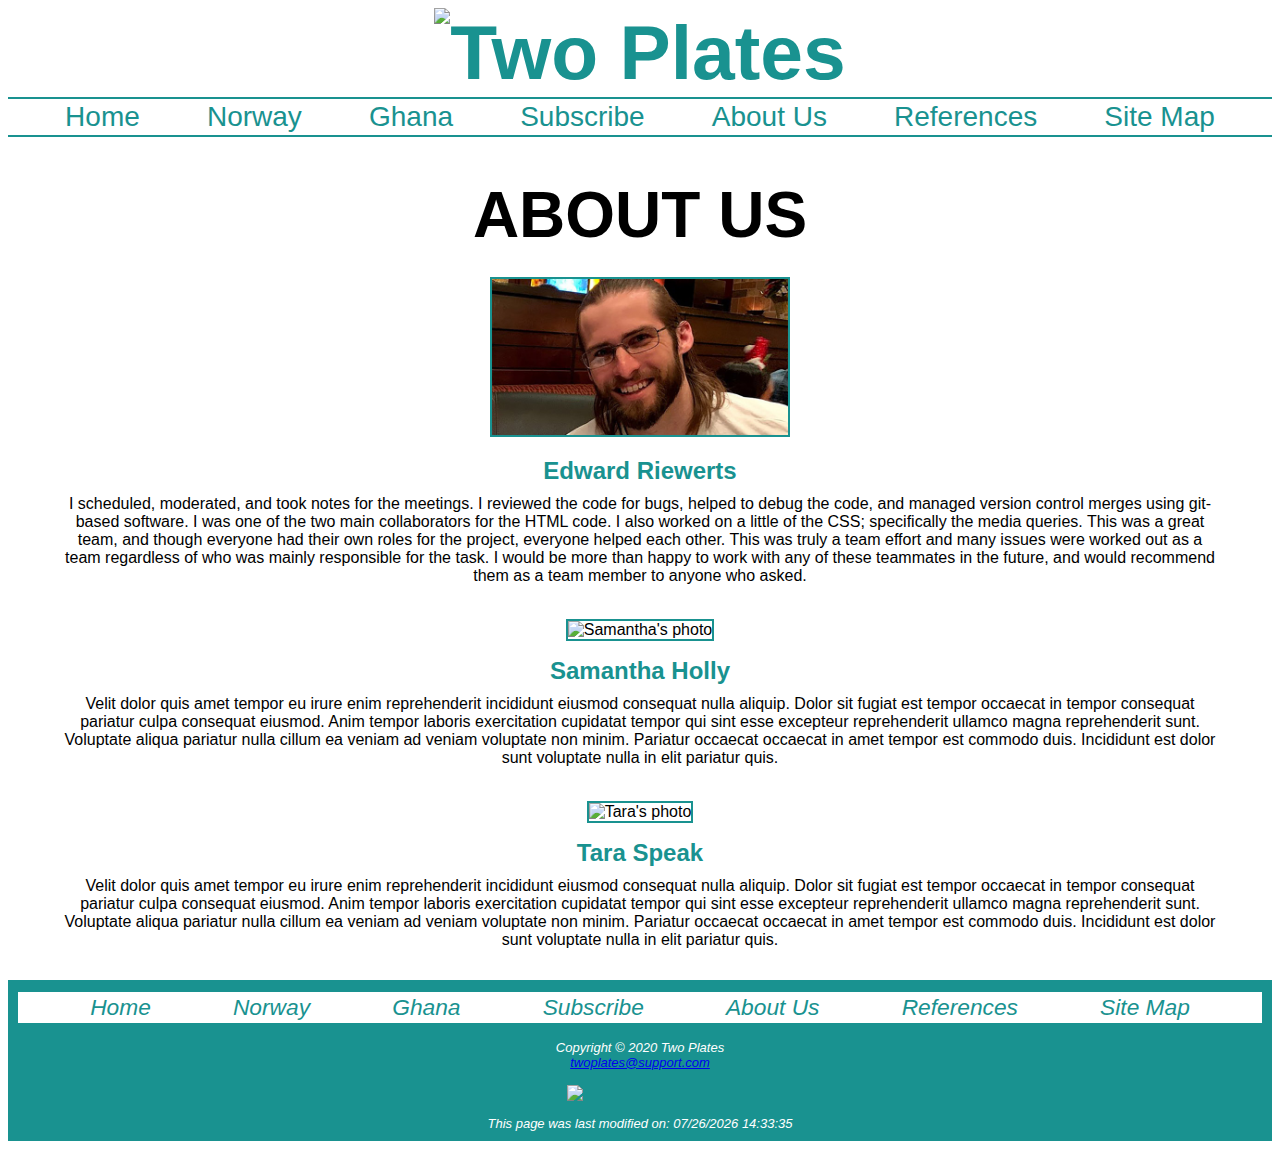
==== about.html @ 6cc6a286 "Added page description comments" ====
<!DOCTYPE html>
<!--
    CIS 251 Site Design Final Project
    Samantha Holly, Tara Speak, Edward Riewerts
    May 8, 2020

    About the Developers
    Filename: about.html
    Supporting files: twoplates.css

-->
<html lang="en">
    <head>
        <title>Two Plates - About</title>
        <link rel="stylesheet" href="twoplates.css">
        <meta charset="UTF-8">
        <meta name="viewport" content="width=device-width, initial-scale=1.0">
        <meta http-equiv="x-ua-compatible" content="ie=edge">
        <meta name="description" content="Two Plates is a online company offering a monthly series of a variety of recipies from Norway and Ghana">
        <meta name="keywords" content="Two Plates, recipies, Norway, Ghana, fish recipies, african cuisine, nordic cuisine">
    </head>
    <body>
         <!-- Title Bar with Alt text formated as a title -->
        <div class="logo">
            <a href="index.html">
                 <img src="images/header.png" alt="Two Plates" style="width: 100%; height: auto;">
            </a>
        </div>
        <!-- Nav Bar -->
        <nav>
            <a href="index.html">Home</a>
            <a href="norway.html">Norway</a>
            <a href="ghana.html">Ghana</a>
            <a href="subscribe.html">Subscribe</a>
            <a href="about.html">About Us</a>
            <a href="references.html">References</a>
            <a href="sitemap.html">Site Map</a>
        </nav>
        
        <main>
            <div id="about">
                <h2>ABOUT US</h2>
                <img src="images/edFace.jpg" alt="Ed's photo" class="about-image" width=300px />
                <dl>
                    <dt>Edward Riewerts</dt>
                    <dd>I scheduled, moderated, and took notes for the meetings. I reviewed the code for bugs, helped to debug the code, and managed version control merges using git-based software.
                        I was one of the two main collaborators for the HTML code. I also worked on a little of the CSS; specifically the media queries. This was a great team, and though everyone had 
                        their own roles for the project, everyone helped each other. This was truly a team effort and many issues were worked out as a team regardless of who was mainly responsible for the task. 
                        I would be more than happy to work with any of these teammates in the future, and would recommend them as a team member to anyone who asked.
                    </dd>
                </dl><br>
                <img src="images/sam.jpg" alt="Samantha's photo" class="about-image" width=300px />
                <dl>
                    <dt>Samantha Holly</dt>
                    <dd>Velit dolor quis amet tempor eu irure enim reprehenderit incididunt eiusmod consequat nulla aliquip. Dolor sit fugiat est tempor occaecat in tempor consequat pariatur culpa consequat eiusmod. Anim tempor laboris exercitation cupidatat tempor qui sint esse excepteur reprehenderit ullamco magna reprehenderit sunt. Voluptate aliqua pariatur nulla cillum ea veniam ad veniam voluptate non minim. Pariatur occaecat occaecat in amet tempor est commodo duis. Incididunt est dolor sunt voluptate nulla in elit pariatur quis.</dd>
                </dl><br>
                <img src="images/tara.jpg" alt="Tara's photo" class="about-image" width=300px />
                <dl>
                    <dt>Tara Speak</dt>
                    <dd>Velit dolor quis amet tempor eu irure enim reprehenderit incididunt eiusmod consequat nulla aliquip. Dolor sit fugiat est tempor occaecat in tempor consequat pariatur culpa consequat eiusmod. Anim tempor laboris exercitation cupidatat tempor qui sint esse excepteur reprehenderit ullamco magna reprehenderit sunt. Voluptate aliqua pariatur nulla cillum ea veniam ad veniam voluptate non minim. Pariatur occaecat occaecat in amet tempor est commodo duis. Incididunt est dolor sunt voluptate nulla in elit pariatur quis.</dd>
                </dl>
            </div>
        </main>

        <footer>
            <nav>
                <a href="index.html">Home</a>
                <a href="norway.html">Norway</a>
                <a href="ghana.html">Ghana</a>
                <a href="subscribe.html">Subscribe</a>
                <a href="about.html">About Us</a>
                <a href="references.html">References</a>
                <a href="sitemap.html">Site Map</a>
            </nav>
            <br>
            Copyright &copy; 2020 Two Plates <br>
            <a href="mailto:twoplates@support.com">twoplates@support.com</a><br>
            <br>
	        <div>
		        <a href="http://jigsaw.w3.org/css-validator/check/referer">
                    <img style="border:0;width:88px;height:31px"
                        src="http://jigsaw.w3.org/css-validator/images/vcss-blue"
                        alt="Valid CSS!" />
                </a>
            </div>
            This page was last modified on: <script>document.write(document.lastModified);</script>
        </footer>
    </body>
</html>
---- twoplates.css ----
/*

  CIS 251 Site Design Final Project
  Samantha Holly, Tara Speak, Edward Riewerts
  May 8, 2020

  Two Plates CSS
  Filename: twoplates.css
  Attached to files: index.html, plates.html, norway.html, ghana.html, subscribe.html, about.html, references.html, sitemap.html, subscribe-content.html
  
*/

/*
Color palete:
#199290 (teal blue main)
#196c92 (second darker blue)
#579219 (green)
#92191b (red)
*/

*	{box-sizing: border-box;
} /*includes padding and border in the total width and height of div tag*/

body  {font-family: Arial, Helvetica, sans-serif;
}

/* Style the navigation bar */
nav {
    overflow: hidden;
    background-color: #fff; /*changed from #199290*/
    display: flex;
    flex-flow: row nowrap;
    justify-content: space-evenly;
    /*added borders*/
    border-top: 2px solid #199290;
    border-bottom: 2px solid #199290;
  }
/* Style the nav links */
nav a {
    float: left;
    display: block;
    color: #199290; /*changed from #fff*/
    text-align: center;
    padding: 2px 10px;
    text-decoration: none;
    font-size: 1.75em; /**/
  }
/* Change color on hover */
nav a:hover {
    background-color: #199290; /*changed from #fff*/
    color: #fff; /*changed from #000*/
  }

main {
  padding: 25px;
}

.directions {
  align-items: center;
}

.logo {
  font-size: 3vw;
  text-align: center;
  font-weight: bold;
}

.subscribe {
  text-align: left;
}

main {
  padding: 15px;
}

.index {
  text-align: center;
}


/* Configure about us section */

#about { 
  text-align: center;
}

.about-image {
  border: 2px solid #199290;
}

dd {
  padding-top: 10px;
  text-align: center;
  margin-inline-end: 40px;
}

dt { 
  color: #199290;
  font-size: 1.5em;
  font-weight: bold;
  text-align: center;
  }


#leftwrapper { 
  width: 85%;
  line-height: 200%;
  float: left;
  width: 50%;
  padding: 1em;
  position: relative;	
}

#rightwrapper { 
  width: 85%;
  line-height: 200%;
  float: right;
  width: 50%;
  padding: 1em;
  position: relative;	
}

/*For index page for subscribe image link*/
#centerwrapper  {
  display: block;
  margin-left: auto;
  margin-right: auto;
  width: 50%;
}

/*For Norway and Ghana pages*/
.countrywrapper {
  display: block;
  margin: auto;
  padding: 10px;
}

.img_float_right{
  border: 5px solid #199290;
  background: rgba(25, 146, 144, 0.1);
  float: right;
  padding: 1em;
}

.img_float_left{
  border: 5px solid #199290;
  background: rgba(25, 146, 144, 0.1);
  float: left;
  padding: 1em;
  margin-right: 30px;
}

.regions {
  display: table;
  clear: both;
  width: 100%; /*To fix the issue with sizing the ghana and norway pictures*/
}

/*Recipe formatting*/

.reciperight  {
  border: 5px solid #199290;
  background: rgba(25, 146, 144, 0.1);
  margin: 30px 15px 30px 570px;
  padding: 0px 10px 0px 10px;
  font-size: larger;
}

.recipeleft {
  border: 5px solid #199290;
  background: rgba(25, 146, 144, 0.1);
  margin:30px 570px 30px 15px;
  padding: 0px 10px 0px 10px;
  font-size: larger;
}

/* Format/Configure photo slideshow */

.slide-container {
  width: 800px;
  height: 500px;
  margin-left: auto;
  margin-right: auto;
  overflow: hidden;
  text-align: center;
}

.image-container {
  width: 4000px;
  height: 500px;
  position: relative;
  transition: left 2s;
  -webkit-transition: left 2s;
  -moz-transition: left 2s;
}

.slider-image {
  float: left;
  margin: 0px;
  padding: 0px;
}

.button-container {
  top: -40px;
  position: relative;
}

.slider-button {
  display: inline-block;
  height: 10px;
  width: 10px;
  border-radius: 5px;
  background-color: #199290;
}

#slider-image-1:target ~ .image-container {
  left: 0px;
}

#slider-image-2:target ~ .image-container {
  left: -800px;
}

#slider-image-3:target ~ .image-container{
  left: -1600px;
}

#slider-image-4:target ~ .image-container{
  left: -2400px;
}

#slider-image-5:target ~ .image-container{
  left: -3200px;
}

.small-text {
  font-size: smaller;
  color: #98989c;
  text-align: center;
  margin: auto;
  position: relative;
}

#past-plates {
  clear: both;
  color: #199290;
  font-size: 2em;
  font-weight: bold;
  text-align: center;

}

#subscribe {
  clear: both;
  padding-bottom: 10px;
  font-size: smaller;
  color: #98989c;
  text-align: center;
  margin: auto;
  position: relative;
}


/*This changes the link appearance on div hyperlinks specifically made for the image page links*/
div a:link, 
div a:visited  {
  text-decoration: none;
  color: #199290;
  font-size: 2em;
  font-weight: bolder;
}

div a:hover {
  text-decoration: underline;
  color: #000;
}

/* Gallery containter for images with labels attached */
div.gallery {
  margin: 5%;
  border: 5px solid #199290;
  background: rgba(25, 146, 144, 0.1);/*Creates a transparent background to the paragraph elements*/
  padding: 2em;
}
  div.gallery:hover {
    border: 3px solid #199290;
  }
      
  div.gallery img {
    width: 100%;
    height: auto;
    border: 30px solid #fff;
  }
      
  div.desc {
    padding: 15px;
    text-align: center;
    text-decoration: none;
  }

.main div {
  flex: 1;
}

footer {
  background-color: #199290;
  color: #fff;
  padding: 10px;
  font-size: small;
  font-style: italic;
  text-align: center;
  font-family: Arial, Helvetica, sans-serif;
}

h1  {
  font-size: 10vw;
}

h2  {
  font-size: 4em;
  margin-block-start: 0.4em;
  margin-block-end: 0.4em;
}

h3  {
  font-size: 2em;
}

h4  {
  font-size: .55em;
}

p  {
  font-size: 1.2em;
  text-align: center;
  max-width: 1150px; /*prevents the text from being stretched out too far*/
  margin-left: auto;
  margin-right: auto;
  border: 5px solid #199290;
  background: rgba(25, 146, 144, 0.1);/*Creates a transparent background to the paragraph elements*/
  padding: 25px;
}


th {
  text-align: left;
}

.flow	{
  display: block;
}

/* remove arrows in form number input in Chrome, Safari, Edge */
input::-webkit-outer-spin-button,
input::-webkit-inner-spin-button {
  -webkit-appearance: none;
  margin:0;
}

/* remove arrows in form number input in Firefox */
input[type=number] {
  -moz-appearance: textfield;
}

.required { 
  font-size: smaller;
  color: #98989c;
  text-align: left;
}

/*Style settings for table in subscription page*/
table	{
  border: 3px #199290 solid;
  margin-bottom: 1em;
  min-width: 200px;
  border-collapse: collapse;
}

  td, th	{
    padding: 7px;
    border: 2px #199290 solid;
  }

  tr:nth-of-type(odd)	{
    background: rgba(25, 146, 144, 0.3);
  }

/*Added media queries to adjust nav bar for phone and tablet sizes.*/
@media only screen and (max-width: 635px) {
	    nav {
        float: none;
        display: flex;
        flex-wrap: wrap;
      }
    }
@media only screen and (max-width: 1024px) {
      nav a {font-size: larger;}
    }
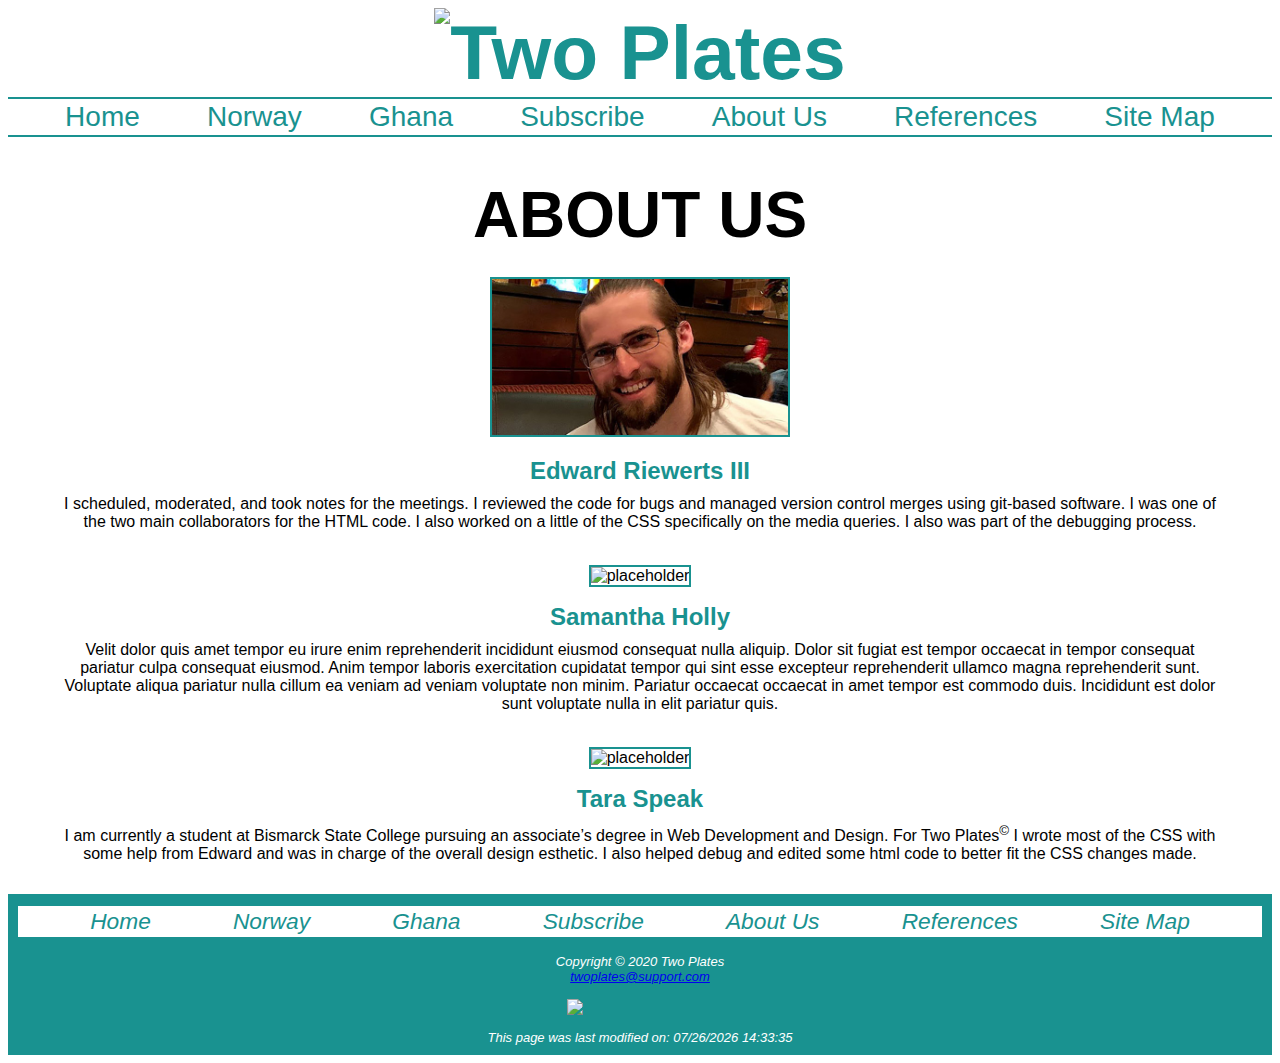
==== commit 59068f1d: "Updated all html pages" ====
--- a/about.html
+++ b/about.html
@@ -1,21 +1,10 @@
 <!DOCTYPE html>
-<!--
-    CIS 251 Site Design Final Project
-    Samantha Holly, Tara Speak, Edward Riewerts
-    May 8, 2020
-
-    About the Developers
-    Filename: about.html
-    Supporting files: twoplates.css
-
--->
 <html lang="en">
     <head>
         <title>Two Plates - About</title>
         <link rel="stylesheet" href="twoplates.css">
         <meta charset="UTF-8">
         <meta name="viewport" content="width=device-width, initial-scale=1.0">
-        <meta http-equiv="x-ua-compatible" content="ie=edge">
         <meta name="description" content="Two Plates is a online company offering a monthly series of a variety of recipies from Norway and Ghana">
         <meta name="keywords" content="Two Plates, recipies, Norway, Ghana, fish recipies, african cuisine, nordic cuisine">
     </head>
@@ -37,31 +26,29 @@
             <a href="sitemap.html">Site Map</a>
         </nav>
         
+        <!-- About the Web Developers -->
         <main>
             <div id="about">
                 <h2>ABOUT US</h2>
-                <img src="images/edFace.jpg" alt="Ed's photo" class="about-image" width=300px />
+                <img src="images/edFace.jpg" alt="placeholder" class="about-image" width=300px />
                 <dl>
-                    <dt>Edward Riewerts</dt>
-                    <dd>I scheduled, moderated, and took notes for the meetings. I reviewed the code for bugs, helped to debug the code, and managed version control merges using git-based software.
-                        I was one of the two main collaborators for the HTML code. I also worked on a little of the CSS; specifically the media queries. This was a great team, and though everyone had 
-                        their own roles for the project, everyone helped each other. This was truly a team effort and many issues were worked out as a team regardless of who was mainly responsible for the task. 
-                        I would be more than happy to work with any of these teammates in the future, and would recommend them as a team member to anyone who asked.
-                    </dd>
+                    <dt>Edward Riewerts III</dt>
+                    <dd>I scheduled, moderated, and took notes for the meetings.  I reviewed the code for bugs and managed version control merges using git-based software.   I was one of the two main collaborators for the HTML code.  I also worked on a little of the CSS specifically on the media queries.  I also was part of the debugging process.</dd>
                 </dl><br>
-                <img src="images/sam.jpg" alt="Samantha's photo" class="about-image" width=300px />
+                <img src="images/sam.jpg" alt="placeholder" class="about-image" width=300px />
                 <dl>
                     <dt>Samantha Holly</dt>
                     <dd>Velit dolor quis amet tempor eu irure enim reprehenderit incididunt eiusmod consequat nulla aliquip. Dolor sit fugiat est tempor occaecat in tempor consequat pariatur culpa consequat eiusmod. Anim tempor laboris exercitation cupidatat tempor qui sint esse excepteur reprehenderit ullamco magna reprehenderit sunt. Voluptate aliqua pariatur nulla cillum ea veniam ad veniam voluptate non minim. Pariatur occaecat occaecat in amet tempor est commodo duis. Incididunt est dolor sunt voluptate nulla in elit pariatur quis.</dd>
                 </dl><br>
-                <img src="images/tara.jpg" alt="Tara's photo" class="about-image" width=300px />
+                <img src="images/tara.jpg" alt="placeholder" class="about-image" width=300px />
                 <dl>
                     <dt>Tara Speak</dt>
-                    <dd>Velit dolor quis amet tempor eu irure enim reprehenderit incididunt eiusmod consequat nulla aliquip. Dolor sit fugiat est tempor occaecat in tempor consequat pariatur culpa consequat eiusmod. Anim tempor laboris exercitation cupidatat tempor qui sint esse excepteur reprehenderit ullamco magna reprehenderit sunt. Voluptate aliqua pariatur nulla cillum ea veniam ad veniam voluptate non minim. Pariatur occaecat occaecat in amet tempor est commodo duis. Incididunt est dolor sunt voluptate nulla in elit pariatur quis.</dd>
+                    <dd>I am currently a student at Bismarck State College pursuing an associate’s degree in Web Development and Design. For Two Plates<sup>&copy;</sup> I wrote most of the CSS with some help from Edward and was in charge of the overall design esthetic. I also helped debug and edited some html code to better fit the CSS changes made. </dd>
                 </dl>
             </div>
         </main>
 
+        <!-- Footer Content-->
         <footer>
             <nav>
                 <a href="index.html">Home</a>
@@ -74,7 +61,7 @@
             </nav>
             <br>
             Copyright &copy; 2020 Two Plates <br>
-            <a href="mailto:twoplates@support.com">twoplates@support.com</a><br>
+            <a href="twoplates@support.com">twoplates@support.com</a><br>
             <br>
 	        <div>
 		        <a href="http://jigsaw.w3.org/css-validator/check/referer">
@@ -83,6 +70,7 @@
                         alt="Valid CSS!" />
                 </a>
             </div>
+            <!-- Last Updated Statement -->
             This page was last modified on: <script>document.write(document.lastModified);</script>
         </footer>
     </body>
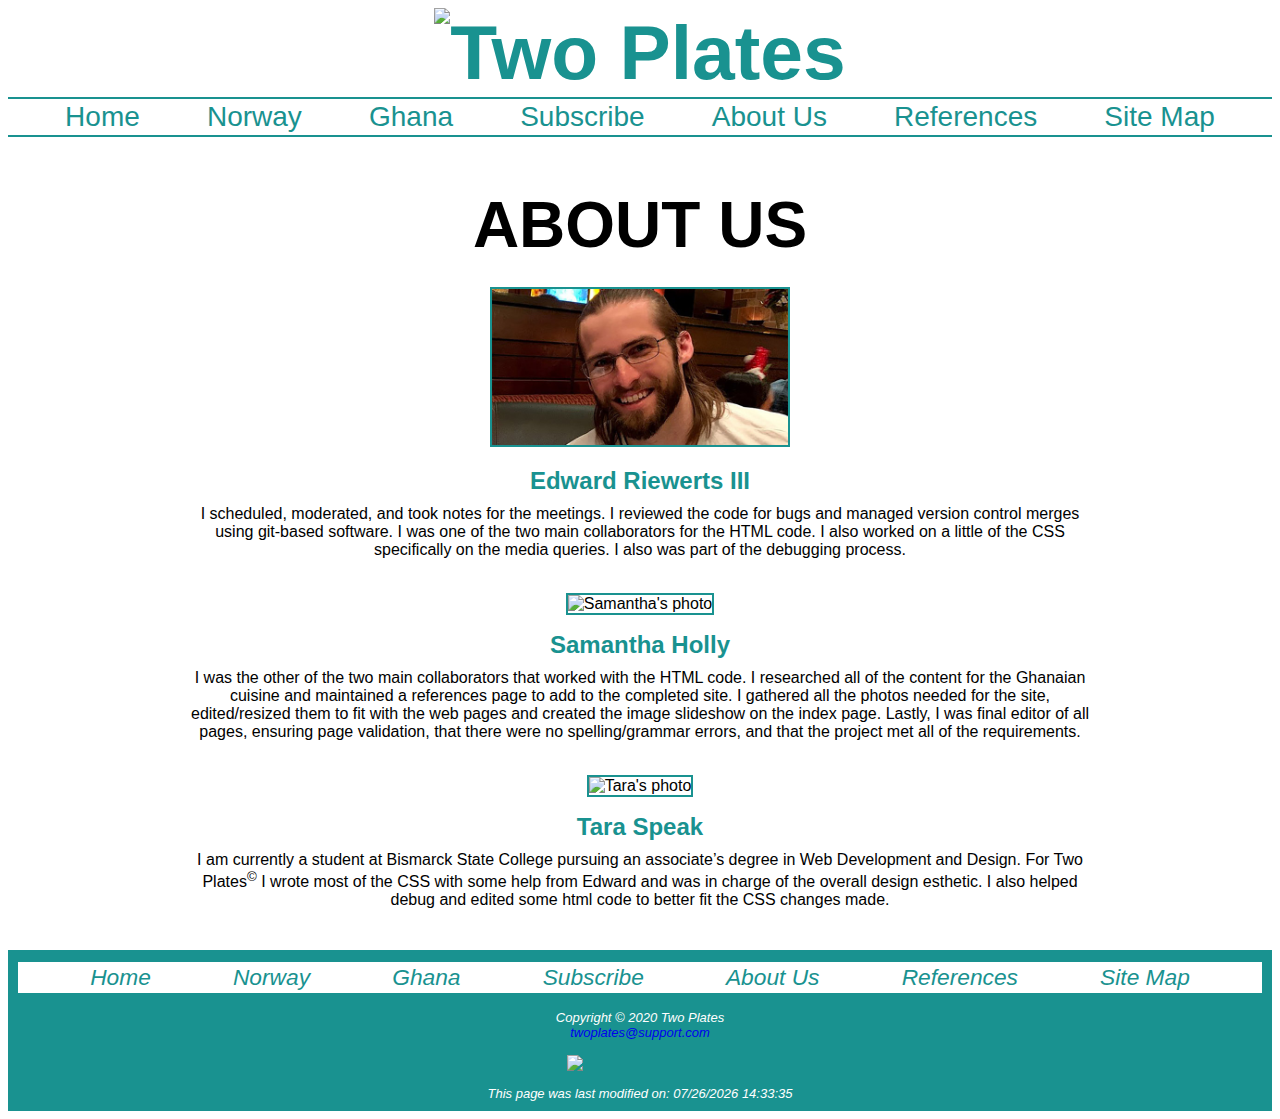
==== commit bf15d421: "Changes From Samantha's Branch" ====
--- a/about.html
+++ b/about.html
@@ -1,10 +1,19 @@
 <!DOCTYPE html>
+<!--
+    CIS 251 Site Design Final Project
+    Samantha Holly, Tara Speak, Edward Riewerts
+    May 8, 2020
+    About the Developers
+    Filename: about.html
+    Supporting files: twoplates.css
+-->
 <html lang="en">
     <head>
         <title>Two Plates - About</title>
         <link rel="stylesheet" href="twoplates.css">
         <meta charset="UTF-8">
         <meta name="viewport" content="width=device-width, initial-scale=1.0">
+        <meta http-equiv="x-ua-compatible" content="ie=edge">
         <meta name="description" content="Two Plates is a online company offering a monthly series of a variety of recipies from Norway and Ghana">
         <meta name="keywords" content="Two Plates, recipies, Norway, Ghana, fish recipies, african cuisine, nordic cuisine">
     </head>
@@ -30,17 +39,17 @@
         <main>
             <div id="about">
                 <h2>ABOUT US</h2>
-                <img src="images/edFace.jpg" alt="placeholder" class="about-image" width=300px />
+                <img src="images/edFace.jpg" alt="Ed's photo" class="about-image" width="300" />
                 <dl>
                     <dt>Edward Riewerts III</dt>
                     <dd>I scheduled, moderated, and took notes for the meetings.  I reviewed the code for bugs and managed version control merges using git-based software.   I was one of the two main collaborators for the HTML code.  I also worked on a little of the CSS specifically on the media queries.  I also was part of the debugging process.</dd>
                 </dl><br>
-                <img src="images/sam.jpg" alt="placeholder" class="about-image" width=300px />
+                <img src="images/sam.jpg" alt="Samantha's photo" class="about-image" width="300" />
                 <dl>
                     <dt>Samantha Holly</dt>
-                    <dd>Velit dolor quis amet tempor eu irure enim reprehenderit incididunt eiusmod consequat nulla aliquip. Dolor sit fugiat est tempor occaecat in tempor consequat pariatur culpa consequat eiusmod. Anim tempor laboris exercitation cupidatat tempor qui sint esse excepteur reprehenderit ullamco magna reprehenderit sunt. Voluptate aliqua pariatur nulla cillum ea veniam ad veniam voluptate non minim. Pariatur occaecat occaecat in amet tempor est commodo duis. Incididunt est dolor sunt voluptate nulla in elit pariatur quis.</dd>
+                    <dd>I was the other of the two main collaborators that worked with the HTML code. I researched all of the content for the Ghanaian cuisine and maintained a references page to add to the completed site. I gathered all the photos needed for the site, edited/resized them to fit with the web pages and created the image slideshow on the index page. Lastly, I was final editor of all pages, ensuring page validation, that there were no spelling/grammar errors, and that the project met all of the requirements. </dd>
                 </dl><br>
-                <img src="images/tara.jpg" alt="placeholder" class="about-image" width=300px />
+                <img src="images/tara.jpg" alt="Tara's photo" class="about-image" width="300" />
                 <dl>
                     <dt>Tara Speak</dt>
                     <dd>I am currently a student at Bismarck State College pursuing an associate’s degree in Web Development and Design. For Two Plates<sup>&copy;</sup> I wrote most of the CSS with some help from Edward and was in charge of the overall design esthetic. I also helped debug and edited some html code to better fit the CSS changes made. </dd>
@@ -61,7 +70,7 @@
             </nav>
             <br>
             Copyright &copy; 2020 Two Plates <br>
-            <a href="twoplates@support.com">twoplates@support.com</a><br>
+            <a href="mailto:twoplates@support.com">twoplates@support.com</a><br>
             <br>
 	        <div>
 		        <a href="http://jigsaw.w3.org/css-validator/check/referer">
--- a/twoplates.css
+++ b/twoplates.css
@@ -1,9 +1,7 @@
 /*
-
   CIS 251 Site Design Final Project
   Samantha Holly, Tara Speak, Edward Riewerts
   May 8, 2020
-
   Two Plates CSS
   Filename: twoplates.css
   Attached to files: index.html, plates.html, norway.html, ghana.html, subscribe.html, about.html, references.html, sitemap.html, subscribe-content.html
@@ -20,7 +18,7 @@
 
 *	{box-sizing: border-box;
 } /*includes padding and border in the total width and height of div tag*/
-
+a {text-decoration: none;}
 body  {font-family: Arial, Helvetica, sans-serif;
 }
 
@@ -69,10 +67,6 @@
   text-align: left;
 }
 
-main {
-  padding: 15px;
-}
-
 .index {
   text-align: center;
 }
@@ -91,7 +85,10 @@
 dd {
   padding-top: 10px;
   text-align: center;
-  margin-inline-end: 40px;
+  max-width: 900px;
+  margin-left: auto;
+  margin-right: auto;
+
 }
 
 dt { 
@@ -101,9 +98,12 @@
   text-align: center;
   }
 
+.form-cc {
+  width: 30px;
+}
+
 
 #leftwrapper { 
-  width: 85%;
   line-height: 200%;
   float: left;
   width: 50%;
@@ -112,7 +112,6 @@
 }
 
 #rightwrapper { 
-  width: 85%;
   line-height: 200%;
   float: right;
   width: 50%;
@@ -149,6 +148,66 @@
   padding: 1em;
   margin-right: 30px;
 }
+
+#meatballs {
+  height: 300px;
+  background-image: url(images/meatballs.jpg);
+  background-size: 100% 100%;
+  background-repeat: no-repeat;
+  display: block;
+  width: 500px;
+  margin: 0;
+  }
+
+#farikal {
+  height: 300px;
+  background-image: url(images/farikal.jpg);
+  background-size: 100% 100%;
+  background-repeat: no-repeat;
+  display: block;
+  width: 500px;
+  margin: 0;
+  }
+
+#ringcake {
+  height: 300px;
+  background-image: url(images/ring-cake.jpg);
+  background-size: 100% 100%;
+  background-repeat: no-repeat;
+  display: block;
+  width: 500px;
+  margin: 0;
+  }
+
+#kelewele {
+  height: 300px;
+  background-image: url(images/kelewele.jpg);
+  background-size: 100% 100%;
+  background-repeat: no-repeat;
+  display: block;
+  width: 500px;
+  margin: 0;
+  }
+
+#goatsoup {
+  height: 300px;
+  background-image: url(images/goat-soup.jpg);
+  background-size: 100% 100%;
+  background-repeat: no-repeat;
+  display: block;
+  width: 500px;
+  margin: 0;
+  }
+
+#fufu {
+  height: 300px;
+  background-image: url(images/fufu.jpg);
+  background-size: 100% 100%;
+  background-repeat: no-repeat;
+  display: block;
+  width: 500px;
+  margin: 0;
+  }
 
 .regions {
   display: table;
@@ -247,7 +306,7 @@
   font-size: 2em;
   font-weight: bold;
   text-align: center;
-
+  text-decoration: none;
 }
 
 #subscribe {
@@ -258,6 +317,7 @@
   text-align: center;
   margin: auto;
   position: relative;
+  text-decoration: none;
 }
 
 
@@ -315,21 +375,17 @@
 h1  {
   font-size: 10vw;
 }
-
 h2  {
   font-size: 4em;
   margin-block-start: 0.4em;
   margin-block-end: 0.4em;
 }
-
 h3  {
   font-size: 2em;
 }
-
 h4  {
   font-size: .55em;
 }
-
 p  {
   font-size: 1.2em;
   text-align: center;
@@ -341,6 +397,10 @@
   padding: 25px;
 }
 
+li {
+  margin: 0 0 10px 0;
+}
+
 
 th {
   text-align: left;
@@ -375,24 +435,171 @@
   min-width: 200px;
   border-collapse: collapse;
 }
-
-  td, th	{
-    padding: 7px;
-    border: 2px #199290 solid;
-  }
-
-  tr:nth-of-type(odd)	{
-    background: rgba(25, 146, 144, 0.3);
-  }
+td, th	{
+  padding: 7px;
+  border: 2px #199290 solid;
+}
+tr:nth-of-type(odd)	{
+  background: rgba(25, 146, 144, 0.3);
+}
 
 /*Added media queries to adjust nav bar for phone and tablet sizes.*/
-@media only screen and (max-width: 635px) {
-	    nav {
-        float: none;
-        display: flex;
-        flex-wrap: wrap;
-      }
-    }
-@media only screen and (max-width: 1024px) {
-      nav a {font-size: larger;}
-    }
+
+@media only screen and (max-width: 1124px) {
+  nav a {font-size: larger;}
+  div.gallery {
+    margin: 5px;
+    padding: 5px;
+  }
+  div.gallery img {
+    border: 15px solid #fff;
+  }
+  #leftwrapper  {
+    padding: 0 0 25px 0;
+  }
+  #rightwrapper  {
+    padding: 0 0 25px 0;
+  }
+  .img_float_right{
+    float: none;
+    margin-left: 25%;
+    margin-right: 25%;
+  }
+  .img_float_left{
+    float: none;
+    margin-left: 25%;
+    margin-right: 25%;
+  }
+
+  #meatballs  {width: 100%;}
+  #farikal  {width: 100%;}
+  #ringcake {width: 100%;}
+  #kelewele {width: 100%;}
+  #goatsoup {width: 100%;}
+  #fufu {width: 100%;}
+
+  .reciperight  {border: 5px solid #199290;
+    background: rgba(25, 146, 144, 0.1);
+    margin: 20px 0 20px 0;
+    font-size: larger;
+  }
+  
+  .recipeleft {border: 5px solid #199290;
+    background: rgba(25, 146, 144, 0.1);
+    margin: 20px 0 20px 0;
+    font-size: larger;
+  }
+}
+
+@media only screen and (max-width: 800px) {
+
+  nav {
+    float: none;
+    display: flex;
+    flex-wrap: wrap;
+  }
+  .regions {
+    display: inline;
+    position: relative;
+    clear: both;
+
+  }
+  div.gallery {
+    margin: 5%;
+    padding: .5em;
+  }
+  div.gallery img {
+    border: 10px solid #fff;
+  }
+  #leftwrapper  {
+  float: none;
+  line-height: 200%;
+  width: 100%;
+  padding: 0;
+  position: relative;	
+  }
+  #rightwrapper {
+  float: none;
+  line-height: 200%;
+  width: 100%;
+  padding: 0;
+  position: relative;	
+  }
+
+.img_float_right{
+  float: none;
+  margin: 0%;
+}
+.img_float_left{
+  float: none;
+  margin: 0%;
+}
+
+#meatballs  {width: 100%;}
+
+  h1{
+    font-size: 10vw;
+  }
+
+  h2{
+    font-size: 2.5em;
+    margin-block-start: 0.4em;
+    margin-block-end: 0.4em;
+  }
+
+  h3{
+    font-size: 1.5em;
+  }
+
+  /* photo slideshow */
+
+  .slide-container {
+    width: 300px;
+    height: 220px;
+  }
+
+  .image-container {
+    width: 1500px;
+    height: 220px;
+  }
+
+  .slider-image {
+    float: left;
+    margin: 0px;
+    padding: 0px;
+    width: 20%;
+  }
+
+  .button-container {
+    top: -40px;
+    position: relative;
+  }
+
+  .slider-button {
+    display: inline-block;
+    height: 10px;
+    width: 10px;
+    border-radius: 5px;
+    background-color: #199290;
+  }
+
+  #slider-image-1:target ~ .image-container {
+    left: 0px;
+  }
+
+  #slider-image-2:target ~ .image-container {
+    left: -300px;
+  }
+
+  #slider-image-3:target ~ .image-container{
+    left: -600px;
+  }
+
+  #slider-image-4:target ~ .image-container{
+    left: -900px;
+  }
+
+  #slider-image-5:target ~ .image-container{
+    left: -1200px;
+  }
+}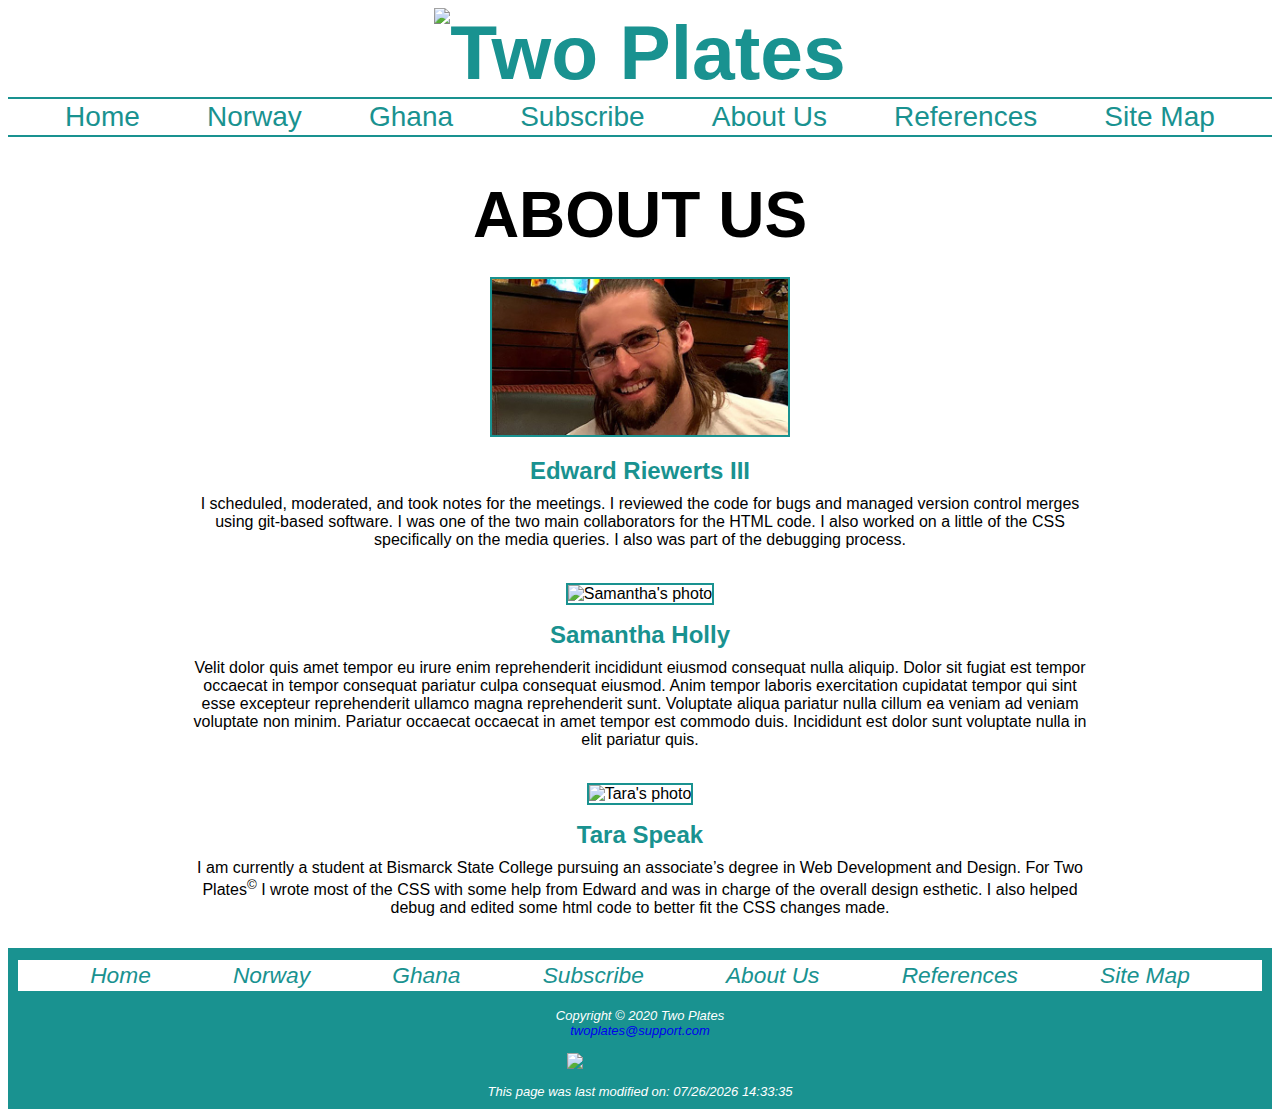
==== commit cece4b44: "Merge branch 'master' into samantha-branch" ====
--- a/about.html
+++ b/about.html
@@ -3,9 +3,11 @@
     CIS 251 Site Design Final Project
     Samantha Holly, Tara Speak, Edward Riewerts
     May 8, 2020
+
     About the Developers
     Filename: about.html
     Supporting files: twoplates.css
+
 -->
 <html lang="en">
     <head>
@@ -35,21 +37,21 @@
             <a href="sitemap.html">Site Map</a>
         </nav>
         
-        <!-- About the Web Developers -->
         <main>
             <div id="about">
                 <h2>ABOUT US</h2>
-                <img src="images/edFace.jpg" alt="Ed's photo" class="about-image" width="300" />
+                <img src="images/edFace.jpg" alt="Ed's photo" class="about-image" width=300px />
                 <dl>
                     <dt>Edward Riewerts III</dt>
                     <dd>I scheduled, moderated, and took notes for the meetings.  I reviewed the code for bugs and managed version control merges using git-based software.   I was one of the two main collaborators for the HTML code.  I also worked on a little of the CSS specifically on the media queries.  I also was part of the debugging process.</dd>
+
                 </dl><br>
-                <img src="images/sam.jpg" alt="Samantha's photo" class="about-image" width="300" />
+                <img src="images/sam.jpg" alt="Samantha's photo" class="about-image" width=300px />
                 <dl>
                     <dt>Samantha Holly</dt>
-                    <dd>I was the other of the two main collaborators that worked with the HTML code. I researched all of the content for the Ghanaian cuisine and maintained a references page to add to the completed site. I gathered all the photos needed for the site, edited/resized them to fit with the web pages and created the image slideshow on the index page. Lastly, I was final editor of all pages, ensuring page validation, that there were no spelling/grammar errors, and that the project met all of the requirements. </dd>
+                    <dd>Velit dolor quis amet tempor eu irure enim reprehenderit incididunt eiusmod consequat nulla aliquip. Dolor sit fugiat est tempor occaecat in tempor consequat pariatur culpa consequat eiusmod. Anim tempor laboris exercitation cupidatat tempor qui sint esse excepteur reprehenderit ullamco magna reprehenderit sunt. Voluptate aliqua pariatur nulla cillum ea veniam ad veniam voluptate non minim. Pariatur occaecat occaecat in amet tempor est commodo duis. Incididunt est dolor sunt voluptate nulla in elit pariatur quis.</dd>
                 </dl><br>
-                <img src="images/tara.jpg" alt="Tara's photo" class="about-image" width="300" />
+                <img src="images/tara.jpg" alt="Tara's photo" class="about-image" width=300px />
                 <dl>
                     <dt>Tara Speak</dt>
                     <dd>I am currently a student at Bismarck State College pursuing an associate’s degree in Web Development and Design. For Two Plates<sup>&copy;</sup> I wrote most of the CSS with some help from Edward and was in charge of the overall design esthetic. I also helped debug and edited some html code to better fit the CSS changes made. </dd>
@@ -57,7 +59,6 @@
             </div>
         </main>
 
-        <!-- Footer Content-->
         <footer>
             <nav>
                 <a href="index.html">Home</a>
@@ -79,7 +80,6 @@
                         alt="Valid CSS!" />
                 </a>
             </div>
-            <!-- Last Updated Statement -->
             This page was last modified on: <script>document.write(document.lastModified);</script>
         </footer>
     </body>
--- a/twoplates.css
+++ b/twoplates.css
@@ -1,7 +1,9 @@
 /*
+
   CIS 251 Site Design Final Project
   Samantha Holly, Tara Speak, Edward Riewerts
   May 8, 2020
+
   Two Plates CSS
   Filename: twoplates.css
   Attached to files: index.html, plates.html, norway.html, ghana.html, subscribe.html, about.html, references.html, sitemap.html, subscribe-content.html
@@ -67,6 +69,10 @@
   text-align: left;
 }
 
+main {
+  padding: 15px;
+}
+
 .index {
   text-align: center;
 }
@@ -88,7 +94,6 @@
   max-width: 900px;
   margin-left: auto;
   margin-right: auto;
-
 }
 
 dt { 
@@ -97,10 +102,6 @@
   font-weight: bold;
   text-align: center;
   }
-
-.form-cc {
-  width: 30px;
-}
 
 
 #leftwrapper { 
@@ -149,8 +150,7 @@
   margin-right: 30px;
 }
 
-#meatballs {
-  height: 300px;
+#meatballs {height: 300px;
   background-image: url(images/meatballs.jpg);
   background-size: 100% 100%;
   background-repeat: no-repeat;
@@ -159,8 +159,7 @@
   margin: 0;
   }
 
-#farikal {
-  height: 300px;
+#farikal {height: 300px;
   background-image: url(images/farikal.jpg);
   background-size: 100% 100%;
   background-repeat: no-repeat;
@@ -169,8 +168,7 @@
   margin: 0;
   }
 
-#ringcake {
-  height: 300px;
+#ringcake {height: 300px;
   background-image: url(images/ring-cake.jpg);
   background-size: 100% 100%;
   background-repeat: no-repeat;
@@ -179,8 +177,7 @@
   margin: 0;
   }
 
-#kelewele {
-  height: 300px;
+#kelewele {height: 300px;
   background-image: url(images/kelewele.jpg);
   background-size: 100% 100%;
   background-repeat: no-repeat;
@@ -189,8 +186,7 @@
   margin: 0;
   }
 
-#goatsoup {
-  height: 300px;
+#goatsoup {height: 300px;
   background-image: url(images/goat-soup.jpg);
   background-size: 100% 100%;
   background-repeat: no-repeat;
@@ -199,8 +195,7 @@
   margin: 0;
   }
 
-#fufu {
-  height: 300px;
+#fufu {height: 300px;
   background-image: url(images/fufu.jpg);
   background-size: 100% 100%;
   background-repeat: no-repeat;
@@ -375,17 +370,21 @@
 h1  {
   font-size: 10vw;
 }
+
 h2  {
   font-size: 4em;
   margin-block-start: 0.4em;
   margin-block-end: 0.4em;
 }
+
 h3  {
   font-size: 2em;
 }
+
 h4  {
   font-size: .55em;
 }
+
 p  {
   font-size: 1.2em;
   text-align: center;
@@ -397,10 +396,6 @@
   padding: 25px;
 }
 
-li {
-  margin: 0 0 10px 0;
-}
-
 
 th {
   text-align: left;
@@ -435,171 +430,165 @@
   min-width: 200px;
   border-collapse: collapse;
 }
-td, th	{
-  padding: 7px;
-  border: 2px #199290 solid;
-}
-tr:nth-of-type(odd)	{
-  background: rgba(25, 146, 144, 0.3);
-}
+
+  td, th	{
+    padding: 7px;
+    border: 2px #199290 solid;
+  }
+
+  tr:nth-of-type(odd)	{
+    background: rgba(25, 146, 144, 0.3);
+  }
 
 /*Added media queries to adjust nav bar for phone and tablet sizes.*/
 
 @media only screen and (max-width: 1124px) {
-  nav a {font-size: larger;}
-  div.gallery {
-    margin: 5px;
-    padding: 5px;
-  }
-  div.gallery img {
-    border: 15px solid #fff;
-  }
-  #leftwrapper  {
-    padding: 0 0 25px 0;
-  }
-  #rightwrapper  {
-    padding: 0 0 25px 0;
-  }
-  .img_float_right{
-    float: none;
-    margin-left: 25%;
-    margin-right: 25%;
-  }
-  .img_float_left{
-    float: none;
-    margin-left: 25%;
-    margin-right: 25%;
-  }
-
-  #meatballs  {width: 100%;}
-  #farikal  {width: 100%;}
-  #ringcake {width: 100%;}
-  #kelewele {width: 100%;}
-  #goatsoup {width: 100%;}
-  #fufu {width: 100%;}
-
-  .reciperight  {border: 5px solid #199290;
-    background: rgba(25, 146, 144, 0.1);
-    margin: 20px 0 20px 0;
-    font-size: larger;
-  }
+      nav a {font-size: larger;}
+      div.gallery {
+        margin: 5px;
+        padding: 5px;
+      }
+      div.gallery img {
+        border: 15px solid #fff;
+      }
+      #leftwrapper  {
+        padding: 0 0 25px 0;
+      }
+      #rightwrapper  {
+        padding: 0 0 25px 0;
+      }
+      .img_float_right{
+        float: none;
+        margin-left: 25%;
+        margin-right: 25%;
+      }
+      .img_float_left{
+        float: none;
+        margin-left: 25%;
+        margin-right: 25%;
+      }
+
+      #meatballs  {width: 100%;}
+      #farikal  {width: 100%;}
+      #ringcake {width: 100%;}
+      #kelewele {width: 100%;}
+      #goatsoup {width: 100%;}
+      #fufu {width: 100%;}
+
+      .reciperight  {border: 5px solid #199290;
+        background: rgba(25, 146, 144, 0.1);
+        margin: 20px 0 20px 0;
+        font-size: larger;
+      }
+      
+      .recipeleft {border: 5px solid #199290;
+        background: rgba(25, 146, 144, 0.1);
+        margin: 20px 0 20px 0;
+        font-size: larger;
+      }
+    }
+
+@media only screen and (max-width: 800px) {
+
+	    nav {
+        float: none;
+        display: flex;
+        flex-wrap: wrap;
+      }
+      .regions {
+        display: inline;
+        position: relative;
+        clear: both;
+
+      }
+      div.gallery {
+        margin: 5%;
+        padding: .5em;
+      }
+      div.gallery img {
+        border: 10px solid #fff;
+      }
+      #leftwrapper  {float: none;
+      line-height: 200%;
+      width: 100%;
+      padding: 0;
+      position: relative;	
+      }
+      #rightwrapper {float: none;
+        line-height: 200%;
+        width: 100%;
+        padding: 0;
+        position: relative;	
+      }
+
+      .img_float_right{
+          float: none;
+          margin: 0%;
+        }
+      .img_float_left{
+          float: none;
+          margin: 0%;
+        }
   
-  .recipeleft {border: 5px solid #199290;
-    background: rgba(25, 146, 144, 0.1);
-    margin: 20px 0 20px 0;
-    font-size: larger;
-  }
-}
-
-@media only screen and (max-width: 800px) {
-
-  nav {
-    float: none;
-    display: flex;
-    flex-wrap: wrap;
-  }
-  .regions {
-    display: inline;
-    position: relative;
-    clear: both;
-
-  }
-  div.gallery {
-    margin: 5%;
-    padding: .5em;
-  }
-  div.gallery img {
-    border: 10px solid #fff;
-  }
-  #leftwrapper  {
-  float: none;
-  line-height: 200%;
-  width: 100%;
-  padding: 0;
-  position: relative;	
-  }
-  #rightwrapper {
-  float: none;
-  line-height: 200%;
-  width: 100%;
-  padding: 0;
-  position: relative;	
-  }
-
-.img_float_right{
-  float: none;
-  margin: 0%;
-}
-.img_float_left{
-  float: none;
-  margin: 0%;
-}
-
-#meatballs  {width: 100%;}
-
-  h1{
-    font-size: 10vw;
-  }
-
-  h2{
-    font-size: 2.5em;
-    margin-block-start: 0.4em;
-    margin-block-end: 0.4em;
-  }
-
-  h3{
-    font-size: 1.5em;
-  }
-
-  /* photo slideshow */
-
-  .slide-container {
-    width: 300px;
-    height: 220px;
-  }
-
-  .image-container {
-    width: 1500px;
-    height: 220px;
-  }
-
-  .slider-image {
-    float: left;
-    margin: 0px;
-    padding: 0px;
-    width: 20%;
-  }
-
-  .button-container {
-    top: -40px;
-    position: relative;
-  }
-
-  .slider-button {
-    display: inline-block;
-    height: 10px;
-    width: 10px;
-    border-radius: 5px;
-    background-color: #199290;
-  }
-
-  #slider-image-1:target ~ .image-container {
-    left: 0px;
-  }
-
-  #slider-image-2:target ~ .image-container {
-    left: -300px;
-  }
-
-  #slider-image-3:target ~ .image-container{
-    left: -600px;
-  }
-
-  #slider-image-4:target ~ .image-container{
-    left: -900px;
-  }
-
-  #slider-image-5:target ~ .image-container{
-    left: -1200px;
-  }
+      #meatballs  {width: 100%;}
+
+      h1  {font-size: 10vw;}
+
+      h2  {font-size: 2.5em;
+      margin-block-start: 0.4em;
+      margin-block-end: 0.4em;
+      }
+      h3  {font-size: 1.5em;}
+
+      /* photo slideshow */
+
+      .slide-container {
+        width: 300px;
+        height: 220px;
+      }
+
+      .image-container {
+        width: 1500px;
+        height: 220px;
+      }
+
+      .slider-image {
+        float: left;
+        margin: 0px;
+        padding: 0px;
+        width: 20%;
+      }
+
+      .button-container {
+        top: -40px;
+        position: relative;
+      }
+
+      .slider-button {
+        display: inline-block;
+        height: 10px;
+        width: 10px;
+        border-radius: 5px;
+        background-color: #199290;
+      }
+
+      #slider-image-1:target ~ .image-container {
+        left: 0px;
+      }
+
+      #slider-image-2:target ~ .image-container {
+        left: -300px;
+      }
+
+      #slider-image-3:target ~ .image-container{
+        left: -600px;
+      }
+
+      #slider-image-4:target ~ .image-container{
+        left: -900px;
+      }
+
+      #slider-image-5:target ~ .image-container{
+        left: -1200px;
+      }
 }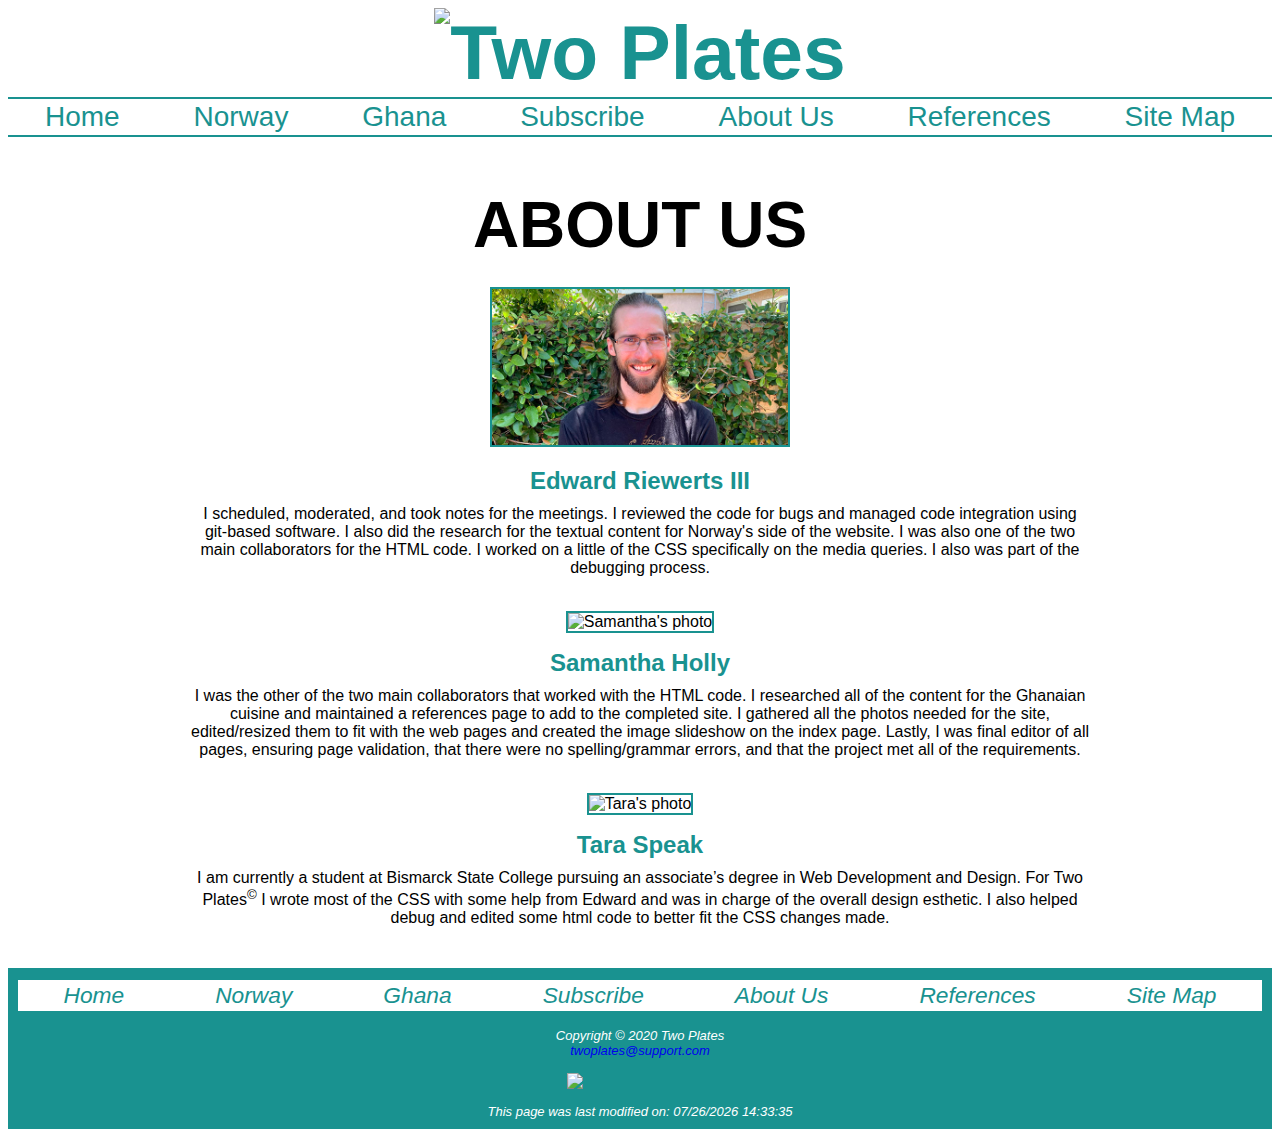
==== commit 33d34914: "Reworded about paragraph" ====
--- a/about.html
+++ b/about.html
@@ -3,11 +3,9 @@
     CIS 251 Site Design Final Project
     Samantha Holly, Tara Speak, Edward Riewerts
     May 8, 2020
-
     About the Developers
     Filename: about.html
     Supporting files: twoplates.css
-
 -->
 <html lang="en">
     <head>
@@ -37,21 +35,21 @@
             <a href="sitemap.html">Site Map</a>
         </nav>
         
+        <!-- About the Web Developers -->
         <main>
             <div id="about">
                 <h2>ABOUT US</h2>
-                <img src="images/edFace.jpg" alt="Ed's photo" class="about-image" width=300px />
+                <img src="images/edFace.jpg" alt="Ed's photo" class="about-image" width="300" />
                 <dl>
                     <dt>Edward Riewerts III</dt>
-                    <dd>I scheduled, moderated, and took notes for the meetings.  I reviewed the code for bugs and managed version control merges using git-based software.   I was one of the two main collaborators for the HTML code.  I also worked on a little of the CSS specifically on the media queries.  I also was part of the debugging process.</dd>
-
+                    <dd>I scheduled, moderated, and took notes for the meetings.  I reviewed the code for bugs and managed code integration using git-based software. I also did the research for the textual content for Norway's side of the website.  I was also one of the two main collaborators for the HTML code.  I worked on a little of the CSS specifically on the media queries.  I also was part of the debugging process.</dd>
                 </dl><br>
-                <img src="images/sam.jpg" alt="Samantha's photo" class="about-image" width=300px />
+                <img src="images/sam.jpg" alt="Samantha's photo" class="about-image" width="300" />
                 <dl>
                     <dt>Samantha Holly</dt>
-                    <dd>Velit dolor quis amet tempor eu irure enim reprehenderit incididunt eiusmod consequat nulla aliquip. Dolor sit fugiat est tempor occaecat in tempor consequat pariatur culpa consequat eiusmod. Anim tempor laboris exercitation cupidatat tempor qui sint esse excepteur reprehenderit ullamco magna reprehenderit sunt. Voluptate aliqua pariatur nulla cillum ea veniam ad veniam voluptate non minim. Pariatur occaecat occaecat in amet tempor est commodo duis. Incididunt est dolor sunt voluptate nulla in elit pariatur quis.</dd>
+                    <dd>I was the other of the two main collaborators that worked with the HTML code. I researched all of the content for the Ghanaian cuisine and maintained a references page to add to the completed site. I gathered all the photos needed for the site, edited/resized them to fit with the web pages and created the image slideshow on the index page. Lastly, I was final editor of all pages, ensuring page validation, that there were no spelling/grammar errors, and that the project met all of the requirements. </dd>
                 </dl><br>
-                <img src="images/tara.jpg" alt="Tara's photo" class="about-image" width=300px />
+                <img src="images/tara.jpg" alt="Tara's photo" class="about-image" width="300" />
                 <dl>
                     <dt>Tara Speak</dt>
                     <dd>I am currently a student at Bismarck State College pursuing an associate’s degree in Web Development and Design. For Two Plates<sup>&copy;</sup> I wrote most of the CSS with some help from Edward and was in charge of the overall design esthetic. I also helped debug and edited some html code to better fit the CSS changes made. </dd>
@@ -59,6 +57,7 @@
             </div>
         </main>
 
+        <!-- Footer Content-->
         <footer>
             <nav>
                 <a href="index.html">Home</a>
@@ -80,6 +79,7 @@
                         alt="Valid CSS!" />
                 </a>
             </div>
+            <!-- Last Updated Statement -->
             This page was last modified on: <script>document.write(document.lastModified);</script>
         </footer>
     </body>
--- a/twoplates.css
+++ b/twoplates.css
@@ -1,9 +1,7 @@
 /*
-
   CIS 251 Site Design Final Project
   Samantha Holly, Tara Speak, Edward Riewerts
   May 8, 2020
-
   Two Plates CSS
   Filename: twoplates.css
   Attached to files: index.html, plates.html, norway.html, ghana.html, subscribe.html, about.html, references.html, sitemap.html, subscribe-content.html
@@ -44,6 +42,8 @@
     padding: 2px 10px;
     text-decoration: none;
     font-size: 1.75em; /**/
+    margin-left: auto;
+    margin-right: auto;
   }
 /* Change color on hover */
 nav a:hover {
@@ -69,10 +69,6 @@
   text-align: left;
 }
 
-main {
-  padding: 15px;
-}
-
 .index {
   text-align: center;
 }
@@ -94,6 +90,7 @@
   max-width: 900px;
   margin-left: auto;
   margin-right: auto;
+
 }
 
 dt { 
@@ -102,6 +99,10 @@
   font-weight: bold;
   text-align: center;
   }
+
+.form-cc {
+  width: 30px;
+}
 
 
 #leftwrapper { 
@@ -140,6 +141,10 @@
   background: rgba(25, 146, 144, 0.1);
   float: right;
   padding: 1em;
+  font-size: larger;
+  font-family: Arial, Helvetica, sans-serif;
+  font-weight: bold;
+  text-align: center;
 }
 
 .img_float_left{
@@ -148,9 +153,14 @@
   float: left;
   padding: 1em;
   margin-right: 30px;
-}
-
-#meatballs {height: 300px;
+  font-size: larger;
+  font-family: Arial, Helvetica, sans-serif;
+  font-weight: bold;
+  text-align: center;
+}
+
+#meatballs {
+  height: 300px;
   background-image: url(images/meatballs.jpg);
   background-size: 100% 100%;
   background-repeat: no-repeat;
@@ -159,7 +169,8 @@
   margin: 0;
   }
 
-#farikal {height: 300px;
+#farikal {
+  height: 300px;
   background-image: url(images/farikal.jpg);
   background-size: 100% 100%;
   background-repeat: no-repeat;
@@ -168,7 +179,8 @@
   margin: 0;
   }
 
-#ringcake {height: 300px;
+#ringcake {
+  height: 300px;
   background-image: url(images/ring-cake.jpg);
   background-size: 100% 100%;
   background-repeat: no-repeat;
@@ -177,7 +189,8 @@
   margin: 0;
   }
 
-#kelewele {height: 300px;
+#kelewele {
+  height: 300px;
   background-image: url(images/kelewele.jpg);
   background-size: 100% 100%;
   background-repeat: no-repeat;
@@ -186,7 +199,8 @@
   margin: 0;
   }
 
-#goatsoup {height: 300px;
+#goatsoup {
+  height: 300px;
   background-image: url(images/goat-soup.jpg);
   background-size: 100% 100%;
   background-repeat: no-repeat;
@@ -195,7 +209,8 @@
   margin: 0;
   }
 
-#fufu {height: 300px;
+#fufu {
+  height: 300px;
   background-image: url(images/fufu.jpg);
   background-size: 100% 100%;
   background-repeat: no-repeat;
@@ -370,21 +385,17 @@
 h1  {
   font-size: 10vw;
 }
-
 h2  {
   font-size: 4em;
   margin-block-start: 0.4em;
   margin-block-end: 0.4em;
 }
-
 h3  {
   font-size: 2em;
 }
-
 h4  {
   font-size: .55em;
 }
-
 p  {
   font-size: 1.2em;
   text-align: center;
@@ -396,6 +407,10 @@
   padding: 25px;
 }
 
+li {
+  margin: 0 0 10px 0;
+}
+
 
 th {
   text-align: left;
@@ -430,165 +445,171 @@
   min-width: 200px;
   border-collapse: collapse;
 }
-
-  td, th	{
-    padding: 7px;
-    border: 2px #199290 solid;
-  }
-
-  tr:nth-of-type(odd)	{
-    background: rgba(25, 146, 144, 0.3);
-  }
+td, th	{
+  padding: 7px;
+  border: 2px #199290 solid;
+}
+tr:nth-of-type(odd)	{
+  background: rgba(25, 146, 144, 0.3);
+}
 
 /*Added media queries to adjust nav bar for phone and tablet sizes.*/
 
 @media only screen and (max-width: 1124px) {
-      nav a {font-size: larger;}
-      div.gallery {
-        margin: 5px;
-        padding: 5px;
-      }
-      div.gallery img {
-        border: 15px solid #fff;
-      }
-      #leftwrapper  {
-        padding: 0 0 25px 0;
-      }
-      #rightwrapper  {
-        padding: 0 0 25px 0;
-      }
-      .img_float_right{
-        float: none;
-        margin-left: 25%;
-        margin-right: 25%;
-      }
-      .img_float_left{
-        float: none;
-        margin-left: 25%;
-        margin-right: 25%;
-      }
-
-      #meatballs  {width: 100%;}
-      #farikal  {width: 100%;}
-      #ringcake {width: 100%;}
-      #kelewele {width: 100%;}
-      #goatsoup {width: 100%;}
-      #fufu {width: 100%;}
-
-      .reciperight  {border: 5px solid #199290;
-        background: rgba(25, 146, 144, 0.1);
-        margin: 20px 0 20px 0;
-        font-size: larger;
-      }
-      
-      .recipeleft {border: 5px solid #199290;
-        background: rgba(25, 146, 144, 0.1);
-        margin: 20px 0 20px 0;
-        font-size: larger;
-      }
-    }
+  nav a {font-size: larger;}
+  div.gallery {
+    margin: 5px;
+    padding: 5px;
+  }
+  div.gallery img {
+    border: 15px solid #fff;
+  }
+  #leftwrapper  {
+    padding: 0 0 25px 0;
+  }
+  #rightwrapper  {
+    padding: 0 0 25px 0;
+  }
+  .img_float_right{
+    float: none;
+    margin-left: 25%;
+    margin-right: 25%;
+  }
+  .img_float_left{
+    float: none;
+    margin-left: 25%;
+    margin-right: 25%;
+  }
+
+  #meatballs  {width: 100%;}
+  #farikal  {width: 100%;}
+  #ringcake {width: 100%;}
+  #kelewele {width: 100%;}
+  #goatsoup {width: 100%;}
+  #fufu {width: 100%;}
+
+  .reciperight  {border: 5px solid #199290;
+    background: rgba(25, 146, 144, 0.1);
+    margin: 20px 0 20px 0;
+    font-size: larger;
+  }
+  
+  .recipeleft {border: 5px solid #199290;
+    background: rgba(25, 146, 144, 0.1);
+    margin: 20px 0 20px 0;
+    font-size: larger;
+  }
+}
 
 @media only screen and (max-width: 800px) {
 
-	    nav {
-        float: none;
-        display: flex;
-        flex-wrap: wrap;
-      }
-      .regions {
-        display: inline;
-        position: relative;
-        clear: both;
-
-      }
-      div.gallery {
-        margin: 5%;
-        padding: .5em;
-      }
-      div.gallery img {
-        border: 10px solid #fff;
-      }
-      #leftwrapper  {float: none;
-      line-height: 200%;
-      width: 100%;
-      padding: 0;
-      position: relative;	
-      }
-      #rightwrapper {float: none;
-        line-height: 200%;
-        width: 100%;
-        padding: 0;
-        position: relative;	
-      }
-
-      .img_float_right{
-          float: none;
-          margin: 0%;
-        }
-      .img_float_left{
-          float: none;
-          margin: 0%;
-        }
-  
-      #meatballs  {width: 100%;}
-
-      h1  {font-size: 10vw;}
-
-      h2  {font-size: 2.5em;
-      margin-block-start: 0.4em;
-      margin-block-end: 0.4em;
-      }
-      h3  {font-size: 1.5em;}
-
-      /* photo slideshow */
-
-      .slide-container {
-        width: 300px;
-        height: 220px;
-      }
-
-      .image-container {
-        width: 1500px;
-        height: 220px;
-      }
-
-      .slider-image {
-        float: left;
-        margin: 0px;
-        padding: 0px;
-        width: 20%;
-      }
-
-      .button-container {
-        top: -40px;
-        position: relative;
-      }
-
-      .slider-button {
-        display: inline-block;
-        height: 10px;
-        width: 10px;
-        border-radius: 5px;
-        background-color: #199290;
-      }
-
-      #slider-image-1:target ~ .image-container {
-        left: 0px;
-      }
-
-      #slider-image-2:target ~ .image-container {
-        left: -300px;
-      }
-
-      #slider-image-3:target ~ .image-container{
-        left: -600px;
-      }
-
-      #slider-image-4:target ~ .image-container{
-        left: -900px;
-      }
-
-      #slider-image-5:target ~ .image-container{
-        left: -1200px;
-      }
+  nav {
+    float: none;
+    display: flex;
+    flex-wrap: wrap;
+  }
+  .regions {
+    display: inline;
+    position: relative;
+    clear: both;
+
+  }
+  div.gallery {
+    margin: 5%;
+    padding: .5em;
+  }
+  div.gallery img {
+    border: 10px solid #fff;
+  }
+  #leftwrapper  {
+  float: none;
+  line-height: 200%;
+  width: 100%;
+  padding: 0;
+  position: relative;	
+  }
+  #rightwrapper {
+  float: none;
+  line-height: 200%;
+  width: 100%;
+  padding: 0;
+  position: relative;	
+  }
+
+  .img_float_right{
+    float: none;
+    margin: 0%;
+  }
+  .img_float_left{
+    float: none;
+    margin: 0%;
+  }
+
+  #meatballs  {width: 100%;}
+
+  h1{
+    font-size: 10vw;
+  }
+
+  h2{
+    font-size: 2.5em;
+    margin-block-start: 0.4em;
+    margin-block-end: 0.4em;
+  }
+
+  h3{
+    font-size: 1.5em;
+  }
+
+  /* photo slideshow */
+
+  .slide-container {
+    width: 300px;
+    height: 220px;
+  }
+
+  .image-container {
+    width: 1500px;
+    height: 220px;
+  }
+
+  .slider-image {
+    float: left;
+    margin: 0px;
+    padding: 0px;
+    width: 20%;
+  }
+
+  .button-container {
+    top: -40px;
+    position: relative;
+  }
+
+  .slider-button {
+    display: inline-block;
+    height: 10px;
+    width: 10px;
+    border-radius: 5px;
+    background-color: #199290;
+  }
+
+  #slider-image-1:target ~ .image-container {
+    left: 0px;
+  }
+
+  #slider-image-2:target ~ .image-container {
+    left: -300px;
+  }
+
+  #slider-image-3:target ~ .image-container{
+    left: -600px;
+  }
+
+  #slider-image-4:target ~ .image-container{
+    left: -900px;
+  }
+
+  #slider-image-5:target ~ .image-container{
+    left: -1200px;
+  }
 }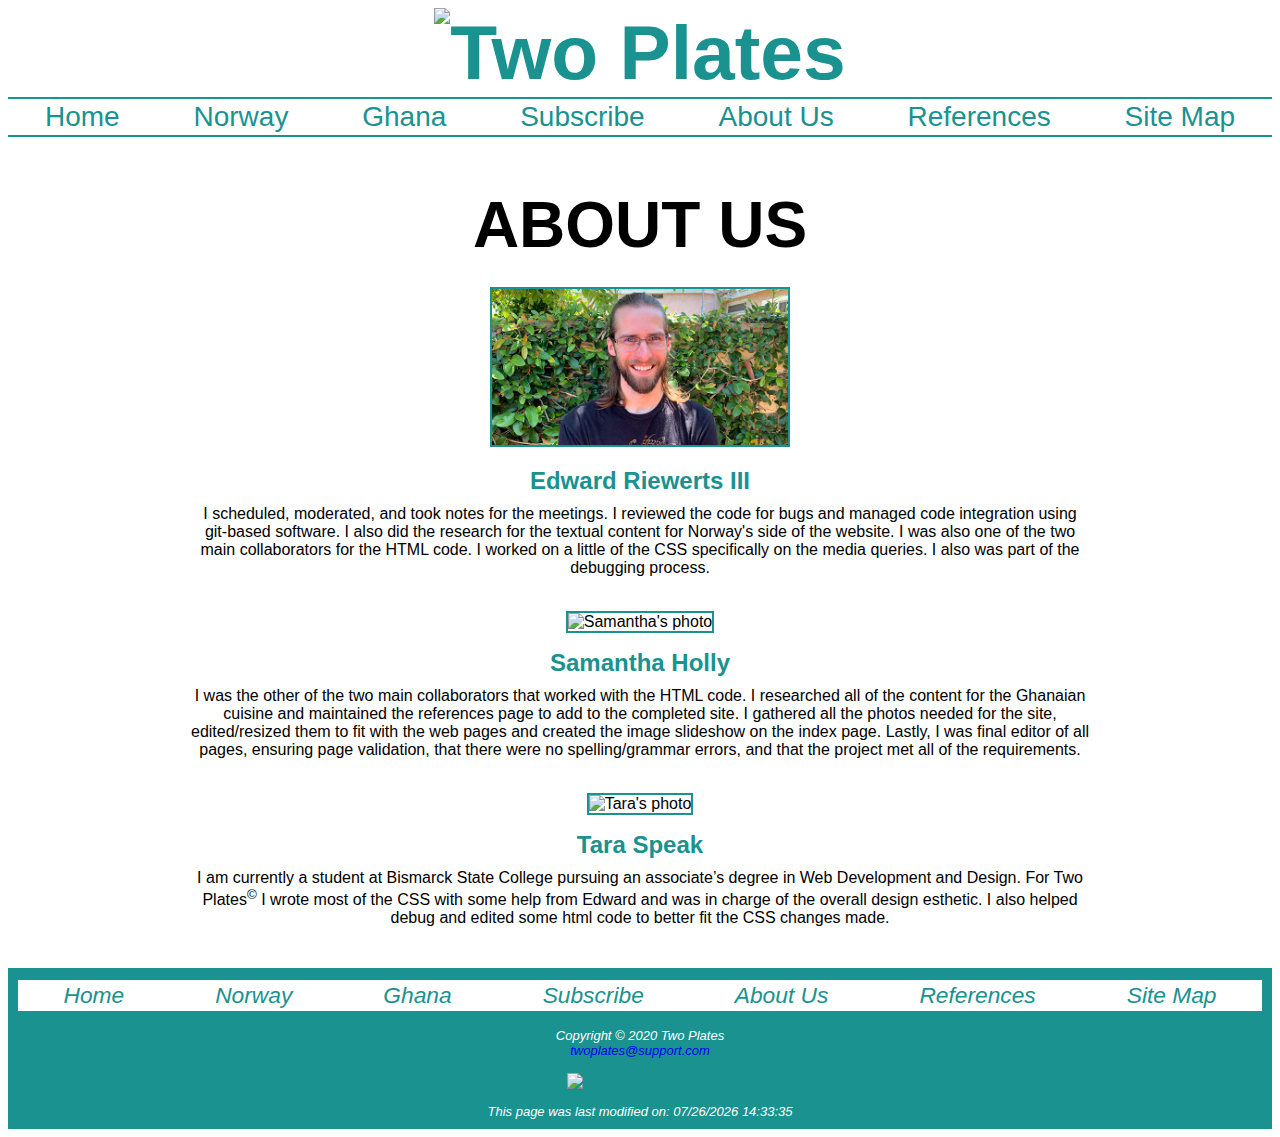
==== commit d581b983: "Merge pull request #41 from eriewerts3/Edward" ====
--- a/about.html
+++ b/about.html
@@ -47,7 +47,7 @@
                 <img src="images/sam.jpg" alt="Samantha's photo" class="about-image" width="300" />
                 <dl>
                     <dt>Samantha Holly</dt>
-                    <dd>I was the other of the two main collaborators that worked with the HTML code. I researched all of the content for the Ghanaian cuisine and maintained a references page to add to the completed site. I gathered all the photos needed for the site, edited/resized them to fit with the web pages and created the image slideshow on the index page. Lastly, I was final editor of all pages, ensuring page validation, that there were no spelling/grammar errors, and that the project met all of the requirements. </dd>
+                    <dd>I was the other of the two main collaborators that worked with the HTML code. I researched all of the content for the Ghanaian cuisine and maintained the references page to add to the completed site. I gathered all the photos needed for the site, edited/resized them to fit with the web pages and created the image slideshow on the index page. Lastly, I was final editor of all pages, ensuring page validation, that there were no spelling/grammar errors, and that the project met all of the requirements. </dd>
                 </dl><br>
                 <img src="images/tara.jpg" alt="Tara's photo" class="about-image" width="300" />
                 <dl>
--- a/twoplates.css
+++ b/twoplates.css
@@ -387,8 +387,7 @@
 }
 h2  {
   font-size: 4em;
-  margin-block-start: 0.4em;
-  margin-block-end: 0.4em;
+  margin: 0.4em 0.4em;
 }
 h3  {
   font-size: 2em;
@@ -553,8 +552,7 @@
 
   h2{
     font-size: 2.5em;
-    margin-block-start: 0.4em;
-    margin-block-end: 0.4em;
+    margin: 0.4em 0.4em;
   }
 
   h3{
